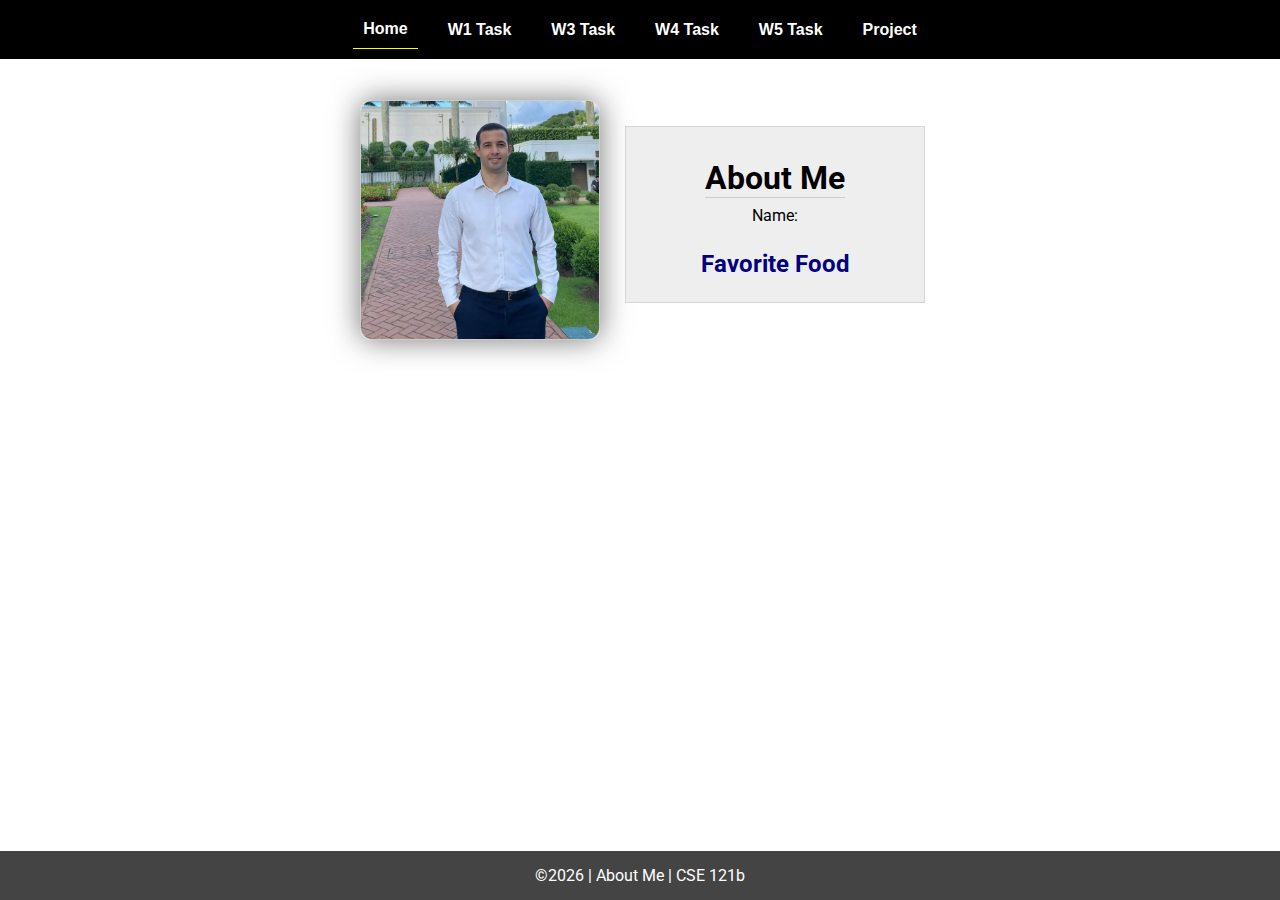
==== index.html @ c0b28ce4 "DOM Basics" ====
<!DOCTYPE html>
<html lang="en">
  <head>
    <meta charset="UTF-8" />
    <meta name="viewport" content="width=device-width, initial-scale=1.0" />
    <title>About Me | CSE 121b | W02: Programming Tasks</title>
    <link rel="preconnect" href="https://fonts.googleapis.com" />
    <link rel="preconnect" href="https://fonts.gstatic.com" crossorigin />
    <link
      href="https://fonts.googleapis.com/css2?family=Roboto:wght@400;600&display=swap"
      rel="stylesheet"
    />
    <link rel="stylesheet" href="styles/main.css" />
  </head>

  <body>
    <nav>
      <ul id="menu">
        <li><a id="toggleMenu">&equiv;</a></li>
        <li><a href="index.html" class="active">Home</a></li>
        <li><a href="w01-task.html">W1 Task</a></li>
        <li><a href="w03-task.html">W3 Task</a></li>
        <li><a href="w04-task.html">W4 Task</a></li>
        <li><a href="w05-task.html">W5 Task</a></li>
        <li><a href="project.html">Project</a></li>
      </ul>
    </nav>
    <main id="home">
      <picture>
        <img src="images/profile.webp" alt="Placeholder Image" />
      </picture>
      <section>
        <h1>About Me</h1>
        <div class="info">Name: <span id="name"></span></div>
        <h2>Favorite Food</h2>
        <div class="block" id="food"></div>
      </section>
    </main>
    <footer>&copy;<span id="year"></span> | About Me | CSE 121b</footer>
    <script src="scripts/main.js"></script>
    <script src="scripts/w02-task.js"></script>
  </body>
</html>
---- styles/main.css ----
/* Universal Selector */
* {
    margin: 0;
    padding: 0;
    box-sizing: border-box;
}

/* HTML Selectors */
body {
    font-family: 'Roboto', Helvetica, sans-serif;
}

nav {
    background-color: black;
    width: 100%;
    position: fixed;
    top: 0;
}

nav ul {
    display: flex;
    flex-direction: column;
    align-items: center;
    max-width: -moz-fit-content;
    max-width: fit-content;
    margin: 0 auto;
}

nav ul li {
    flex: 1 1 auto;
}

nav ul li:first-child {
    display: block;
    font-size: 2rem;
}

nav ul li:first-child a {
    padding: 1px 10px;
}

nav ul li {
    display: none;
    list-style: none;
    margin: 10px;
}

nav ul li a {
    display: block;
    padding: 10px;
    text-decoration: none;
    font-weight: 600;
    color: white;
    text-align: center;
    font-family: 'Arial Narrow', Arial, sans-serif;
}

nav ul li a:hover {
    background-color: #efefef;
    color: black;
}

h1,
h2 {
    text-align: center;
    margin: 1rem 0 .5rem;
}

h1 {
    border-bottom: 1px solid #ccc;
}

#gridly h1 {
    margin-top: 80px;
}

h2 {
    font-size: 1.5rem;
    color: navy;
    text-align: center;
    margin-top: 25px;
}

h3 {
    font-size: 1.3rem;
    margin-bottom: 1rem;
}

header {
    margin-top: 70px;
}

picture {
    margin: 0 auto;
}

picture img {
    width: 240px;
    height: auto;
    border-radius: 5%;
    border: 1px solid #ccc;
    box-shadow: 0 0 30px #777;
}

section {
    display: flex;
    flex-direction: column;
    align-items: center;
    margin: 0 auto 1rem;
    border: 1px solid rgba(0, 0, 0, .1);
    padding: 1rem;
    background-color: #eee;
}

article {
    margin-bottom: 1rem;
}

article div {
    margin-bottom: .5rem;
    text-align: right;
}

label {
    padding: .35rem;
}

input {
    padding: .35rem;
}

input[type="button"] {
    padding: .5rem;
    background-color: #444;
    color: white;
    border: none;
    border-radius: 5px;
    cursor: pointer;
    width: 100%
}

input[type="checkbox"] {
    width: 25px;
    height: 25px;
}

dt {
    font-weight: 700;
}

dt::before {
    content: "🏘️ ";
}

dd {
    margin: 0 0 .5rem 2rem;
    font-size: smaller;
}

footer {
    background-color: #444;
    color: white;
    padding: 15px;
    text-align: center;
    width: 100%;
    position: fixed;
    bottom: 0;
}

/* Class Selectors */
.active {
    border-bottom: 1px solid yellow;
}

.open li {
    display: block;
}

.block {
    display: block;
}

.larger {
    font-size: larger;
    color: red;
}

.right {
    width: 100%;
    text-align: right;
}

.middle {
    display: flex;
    align-items: center;
    justify-content: right;
    gap: 1rem;
}

/* ID Selectors */

#home {
    margin-top: 125px;
    display: grid;
    grid-template-columns: 1fr;
    grid-gap: 20px;
    align-items: center;
    justify-content: center;
}


#section1 {
    background-color: rgb(225, 250, 225, .5);
}

#section2 {
    background-color: rgba(200, 200, 250, 0.5);

}

#section2 div {
    margin-bottom: 1rem;
}

#section3 {
    background-color: rgb(250, 225, 250, .5);
}

#sortBy {
    appearance: none;
    display: flex;
    padding: .5rem;
    background-color: #eee;
    color: #444;
    font-weight: 700;
    margin: 1rem auto;
    width: 200px;
    border: 1px solid rgba(0, 0, 0, .2);
    text-align: center;
}

#sortBy option:disabled {
    font-style: italic;
    padding: 1rem;
    background-color: #111;
    color: #eee;
}

#temples {
    display: grid;
    grid-template-columns: repeat(auto-fit, minmax(320px, 1fr));
    grid-gap: .5rem;
    align-items: center;
    margin-bottom: 3rem;
}

#temples article {
    height: 250px;
    margin: .5rem;
    border: 1px solid rgba(0, 0, 0, .1);
    padding: 1rem;
    background-color: #eee;
    display: flex;
    flex-direction: column;
    align-items: center;
    justify-content: center;
}

#temples h4 {
    color: navy;
    font-size: smaller;
}


#temples img {
    width: 250px;
    height: auto;
    box-shadow: 0 0 30px #777;
    margin: .5rem;
}

/* Media Queries */
@media only screen and (min-width: 32.5em) {
    nav ul {
        flex-direction: row;
    }

    nav ul li:first-child {
        display: none;
    }

    nav ul li {
        display: block;
    }

    section {
        min-width: 300px;
    }

    #home {
        margin: 100px auto 20px;
        grid-template-columns: 250px 1fr;
        max-width: -moz-fit-content;
        max-width: fit-content;
    }

    #task3 {
        display: grid;
        grid-template-columns: 1fr 1fr;
        grid-gap: 5px;
        margin: 0 auto;
        max-width: 950px;
    }

}
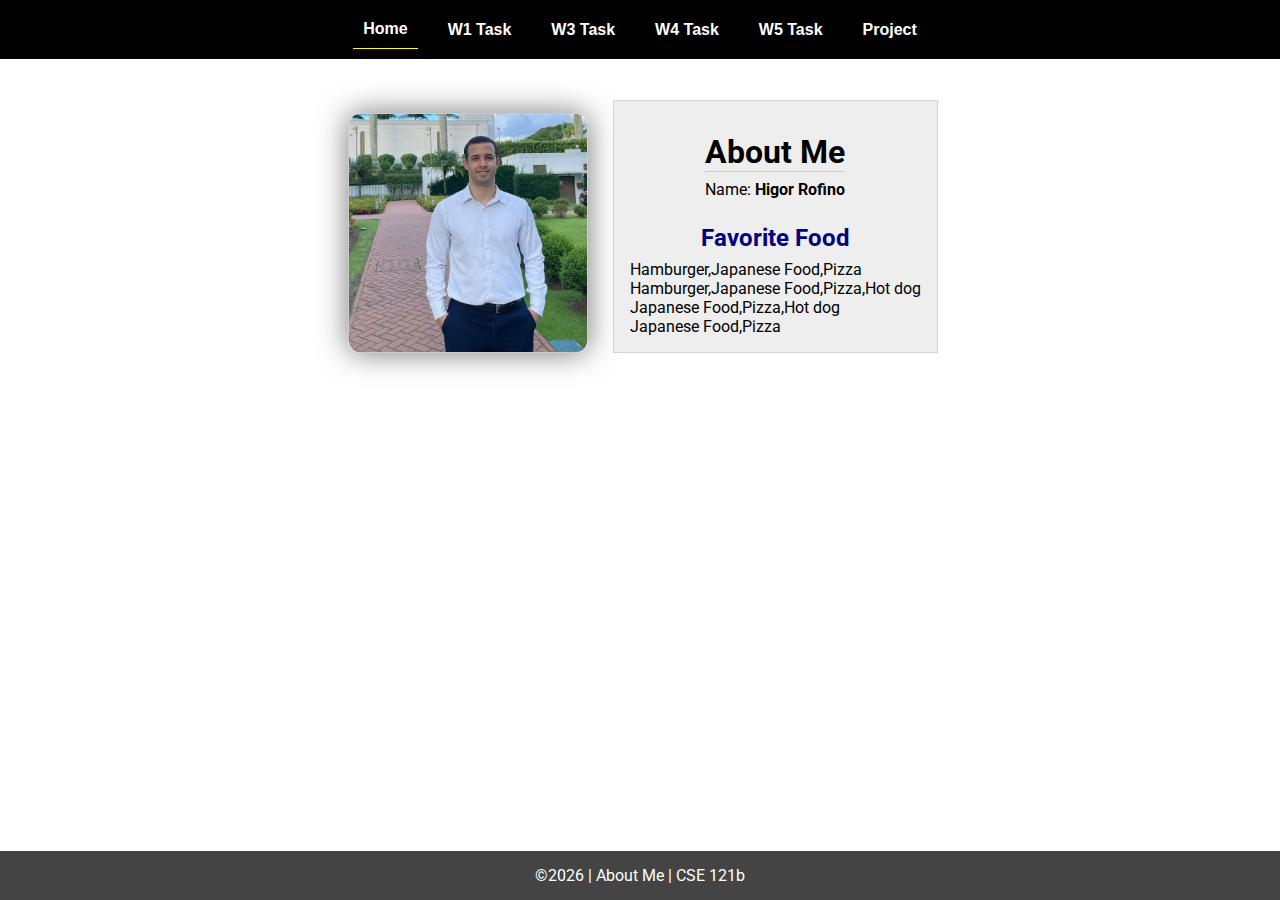
==== commit 75f0d46d: "activities W02" ====
--- a/index.html
+++ b/index.html
@@ -27,7 +27,7 @@
     </nav>
     <main id="home">
       <picture>
-        <img src="images/profile.webp" alt="Placeholder Image" />
+        <img src="images/placeholder.png" alt="Placeholder Image" />
       </picture>
       <section>
         <h1>About Me</h1>
@@ -38,6 +38,6 @@
     </main>
     <footer>&copy;<span id="year"></span> | About Me | CSE 121b</footer>
     <script src="scripts/main.js"></script>
-    <script src="scripts/w02-task.js"></script>
+    <script src="scripts/w02task.js"></script>
   </body>
 </html>
